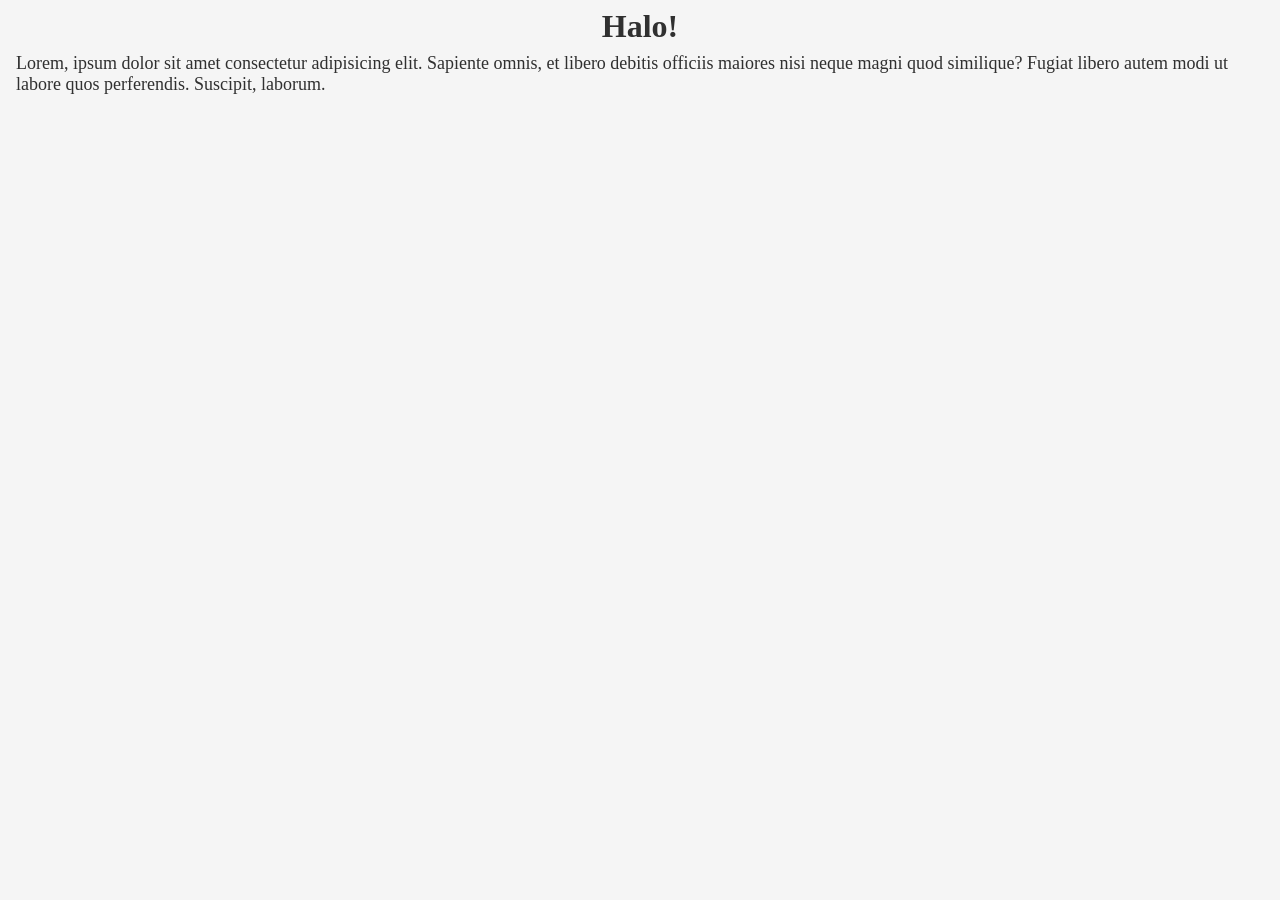
==== index.html @ 92896592 "Aggiunto stile" ====
<!DOCTYPE html>
<html lang="en">
<head>
    <meta charset="UTF-8">
    <meta name="viewport" content="width=device-width, initial-scale=1.0">
    <link rel="stylesheet" href="style.css">
    <title>Document</title>
</head>
<body>
    <h1>Halo!</h1>
    <p>Lorem, ipsum dolor sit amet consectetur adipisicing elit. Sapiente omnis, et libero debitis officiis maiores nisi neque magni quod similique? Fugiat libero autem modi ut labore quos perferendis. Suscipit, laborum.</p>
</body>
</html>
---- style.css ----
* {
    margin: 0;
    padding: 0;
    box-sizing: border-box;
}

body {
    display: flex;
    justify-content: start;
    align-items: center;
    flex-direction: column;
    width: 100vw;
    height: 100vh;
    padding: 8px 16px;
    background-color: whitesmoke;
}

h1, p {
    color: #303030;
}

p {
    font-size: 18px;
    padding: 8px 0;
}
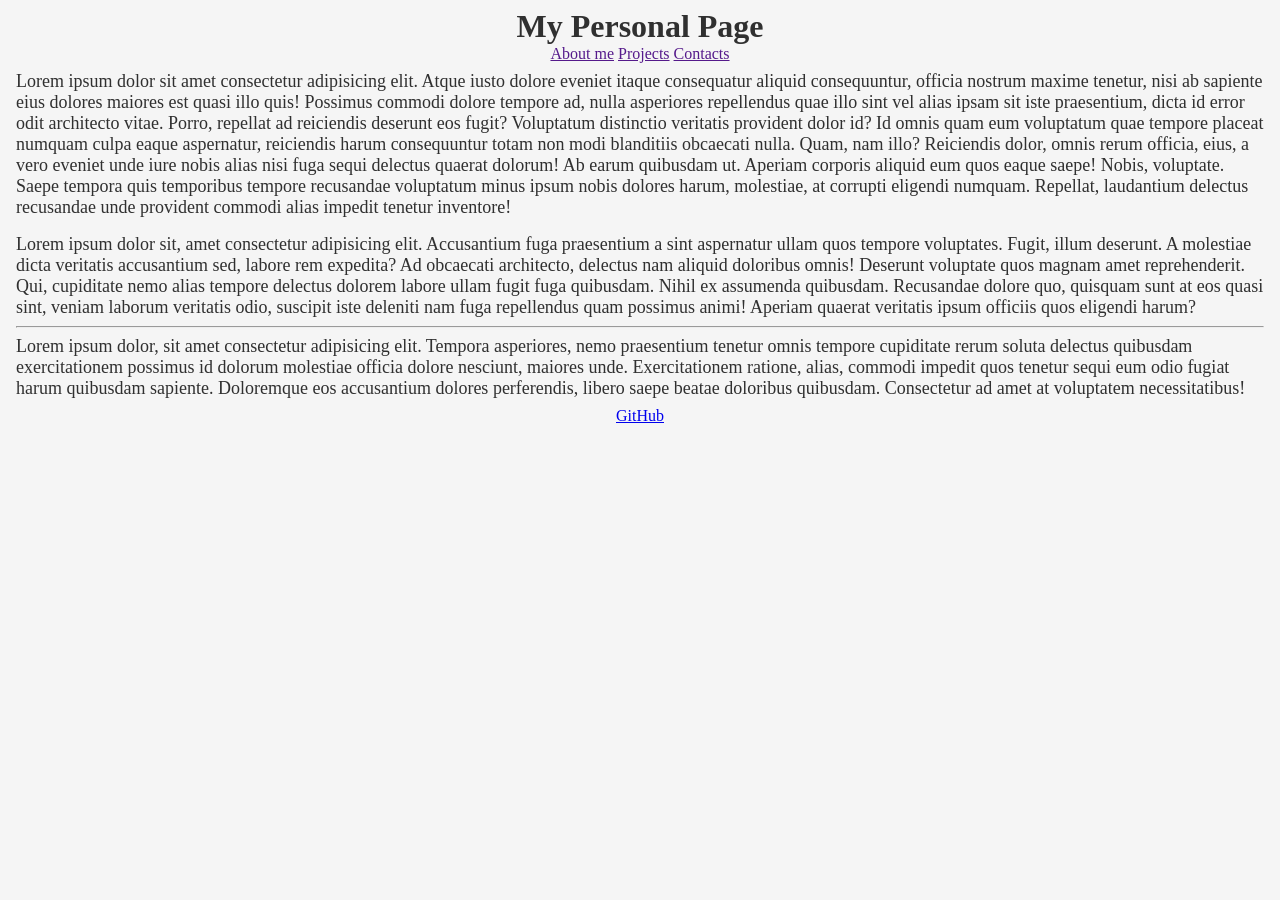
==== commit 7983b80e: "aggiunti paragrafi e footer" ====
--- a/index.html
+++ b/index.html
@@ -7,7 +7,38 @@
     <title>Document</title>
 </head>
 <body>
-    <h1>Halo!</h1>
-    <p>Lorem, ipsum dolor sit amet consectetur adipisicing elit. Sapiente omnis, et libero debitis officiis maiores nisi neque magni quod similique? Fugiat libero autem modi ut labore quos perferendis. Suscipit, laborum.</p>
+    <h1>My Personal Page</h1>
+    <nav>
+        <a href="">About me</a>
+        <a href="">Projects</a>
+        <a href="">Contacts</a>
+    </nav>
+
+    <div class="content">
+        <p>
+            Lorem ipsum dolor sit amet consectetur adipisicing elit. Atque iusto dolore eveniet itaque consequatur aliquid consequuntur, officia nostrum maxime tenetur, nisi ab sapiente eius dolores maiores est quasi illo quis!
+            Possimus commodi dolore tempore ad, nulla asperiores repellendus quae illo sint vel alias ipsam sit iste praesentium, dicta id error odit architecto vitae. Porro, repellat ad reiciendis deserunt eos fugit?
+            Voluptatum distinctio veritatis provident dolor id? Id omnis quam eum voluptatum quae tempore placeat numquam culpa eaque aspernatur, reiciendis harum consequuntur totam non modi blanditiis obcaecati nulla. Quam, nam illo?
+            Reiciendis dolor, omnis rerum officia, eius, a vero eveniet unde iure nobis alias nisi fuga sequi delectus quaerat dolorum! Ab earum quibusdam ut. Aperiam corporis aliquid eum quos eaque saepe!
+            Nobis, voluptate. Saepe tempora quis temporibus tempore recusandae voluptatum minus ipsum nobis dolores harum, molestiae, at corrupti eligendi numquam. Repellat, laudantium delectus recusandae unde provident commodi alias impedit tenetur inventore!
+        </p>
+
+        <p>
+            Lorem ipsum dolor sit, amet consectetur adipisicing elit. Accusantium fuga praesentium a sint aspernatur ullam quos tempore voluptates. Fugit, illum deserunt. A molestiae dicta veritatis accusantium sed, labore rem expedita?
+            Ad obcaecati architecto, delectus nam aliquid doloribus omnis! Deserunt voluptate quos magnam amet reprehenderit. Qui, cupiditate nemo alias tempore delectus dolorem labore ullam fugit fuga quibusdam. Nihil ex assumenda quibusdam.
+            Recusandae dolore quo, quisquam sunt at eos quasi sint, veniam laborum veritatis odio, suscipit iste deleniti nam fuga repellendus quam possimus animi! Aperiam quaerat veritatis ipsum officiis quos eligendi harum?
+        </p>
+
+        <hr>
+
+        <p>
+            Lorem ipsum dolor, sit amet consectetur adipisicing elit. Tempora asperiores, nemo praesentium tenetur omnis tempore cupiditate rerum soluta delectus quibusdam exercitationem possimus id dolorum molestiae officia dolore nesciunt, maiores unde.
+            Exercitationem ratione, alias, commodi impedit quos tenetur sequi eum odio fugiat harum quibusdam sapiente. Doloremque eos accusantium dolores perferendis, libero saepe beatae doloribus quibusdam. Consectetur ad amet at voluptatem necessitatibus!
+        </p>
+    </div>
+
+    <footer>
+        <a href="https://github.com/" target="_blank">GitHub</a>
+    </footer>
 </body>
 </html>
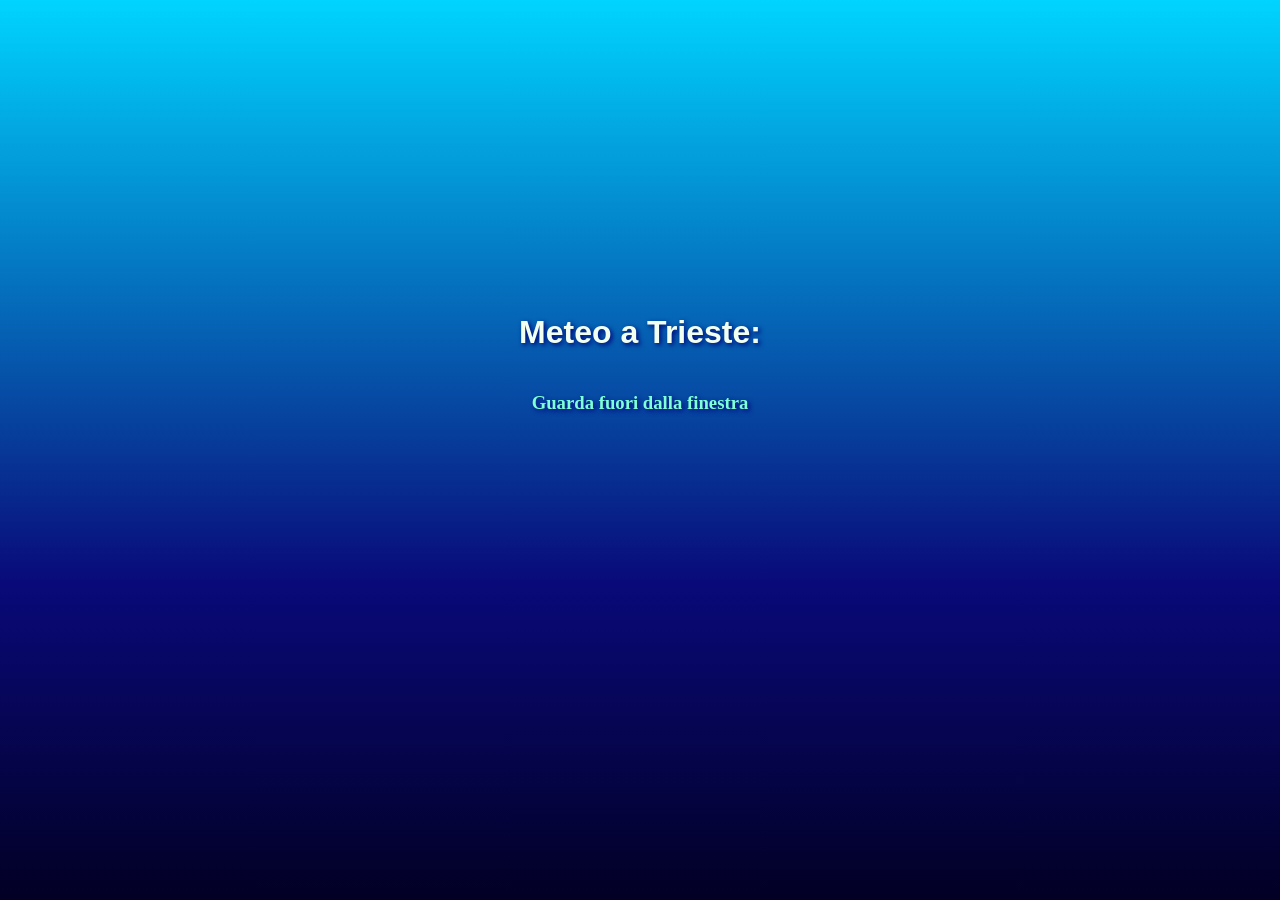
==== commit d6d60e29: "Migliorata la grafica come se fossi nel 1997" ====
--- a/index.html
+++ b/index.html
@@ -3,42 +3,18 @@
 <head>
     <meta charset="UTF-8">
     <meta name="viewport" content="width=device-width, initial-scale=1.0">
+    <title>Document</title>
     <link rel="stylesheet" href="style.css">
-    <title>Document</title>
 </head>
 <body>
-    <h1>My Personal Page</h1>
-    <nav>
-        <a href="">About me</a>
-        <a href="">Projects</a>
-        <a href="">Contacts</a>
-    </nav>
+    <div class="top"></div>
+    <div>
+     
+    <h1>Meteo a Trieste:</h1>
 
-    <div class="content">
-        <p>
-            Lorem ipsum dolor sit amet consectetur adipisicing elit. Atque iusto dolore eveniet itaque consequatur aliquid consequuntur, officia nostrum maxime tenetur, nisi ab sapiente eius dolores maiores est quasi illo quis!
-            Possimus commodi dolore tempore ad, nulla asperiores repellendus quae illo sint vel alias ipsam sit iste praesentium, dicta id error odit architecto vitae. Porro, repellat ad reiciendis deserunt eos fugit?
-            Voluptatum distinctio veritatis provident dolor id? Id omnis quam eum voluptatum quae tempore placeat numquam culpa eaque aspernatur, reiciendis harum consequuntur totam non modi blanditiis obcaecati nulla. Quam, nam illo?
-            Reiciendis dolor, omnis rerum officia, eius, a vero eveniet unde iure nobis alias nisi fuga sequi delectus quaerat dolorum! Ab earum quibusdam ut. Aperiam corporis aliquid eum quos eaque saepe!
-            Nobis, voluptate. Saepe tempora quis temporibus tempore recusandae voluptatum minus ipsum nobis dolores harum, molestiae, at corrupti eligendi numquam. Repellat, laudantium delectus recusandae unde provident commodi alias impedit tenetur inventore!
-        </p>
+    <h3>Guarda fuori dalla finestra</h3>
 
-        <p>
-            Lorem ipsum dolor sit, amet consectetur adipisicing elit. Accusantium fuga praesentium a sint aspernatur ullam quos tempore voluptates. Fugit, illum deserunt. A molestiae dicta veritatis accusantium sed, labore rem expedita?
-            Ad obcaecati architecto, delectus nam aliquid doloribus omnis! Deserunt voluptate quos magnam amet reprehenderit. Qui, cupiditate nemo alias tempore delectus dolorem labore ullam fugit fuga quibusdam. Nihil ex assumenda quibusdam.
-            Recusandae dolore quo, quisquam sunt at eos quasi sint, veniam laborum veritatis odio, suscipit iste deleniti nam fuga repellendus quam possimus animi! Aperiam quaerat veritatis ipsum officiis quos eligendi harum?
-        </p>
-
-        <hr>
-
-        <p>
-            Lorem ipsum dolor, sit amet consectetur adipisicing elit. Tempora asperiores, nemo praesentium tenetur omnis tempore cupiditate rerum soluta delectus quibusdam exercitationem possimus id dolorum molestiae officia dolore nesciunt, maiores unde.
-            Exercitationem ratione, alias, commodi impedit quos tenetur sequi eum odio fugiat harum quibusdam sapiente. Doloremque eos accusantium dolores perferendis, libero saepe beatae doloribus quibusdam. Consectetur ad amet at voluptatem necessitatibus!
-        </p>
-    </div>
-
-    <footer>
-        <a href="https://github.com/" target="_blank">GitHub</a>
-    </footer>
+    <img src="https://media2.giphy.com/media/v1.Y2lkPTZjMDliOTUyMjVwcjlwMHIwbnRidGxhN3l3d3lwbXNiNWdiOTkzYnhtejA1aDkzeSZlcD12MV9naWZzX3NlYXJjaCZjdD1n/xlGYf1RUbYYes/200w.gif" alt="">
+        </div>
 </body>
 </html>
--- a/style.css
+++ b/style.css
@@ -1,25 +1,38 @@
-* {
+html, body {
     margin: 0;
     padding: 0;
-    box-sizing: border-box;
+    height: 100%; /* Forziamo sia html che body a occupare tutta l'altezza dello schermo */
 }
 
 body {
-    display: flex;
-    justify-content: start;
-    align-items: center;
-    flex-direction: column;
-    width: 100vw;
-    height: 100vh;
-    padding: 8px 16px;
-    background-color: whitesmoke;
+    background: #020024;
+    background: linear-gradient(0deg, rgba(2, 0, 36, 1) 0%, rgba(9, 9, 121, 1) 35%, rgba(0, 212, 255, 1) 100%);
+    background-attachment: fixed; /* Mantiene il gradiente fisso anche se la pagina scorre */
 }
 
-h1, p {
-    color: #303030;
+h1{
+    font-family: Arial, Helvetica, sans-serif;
+    color: honeydew;
+    text-shadow: 3px;
+    text-shadow: 2px 2px 5px rgb(2, 0, 117);
 }
 
-p {
-    font-size: 18px;
-    padding: 8px 0;
-}+div {
+    display: flex;
+    flex-direction: column;
+  justify-content: center;
+  align-items: center;
+}
+h3{
+    color:aquamarine;
+    text-shadow: 2px 2px 5px rgb(2, 0, 117); 
+}
+
+.top {
+  width: 100%;
+  height: 293px; /* Imposta l'altezza pari a quella della tua GIF */
+  
+  background-image: url('https://cdn.pixabay.com/animation/2025/01/17/18/27/18-27-39-591_512.gif') ;
+  background-repeat: repeat-x; /* Ripete la GIF SOLO in orizzontale (sull'asse X) */
+  background-size: contain;    /* Fa in modo che la GIF mantenga le sue proporzioni nell'altezza del div */
+}
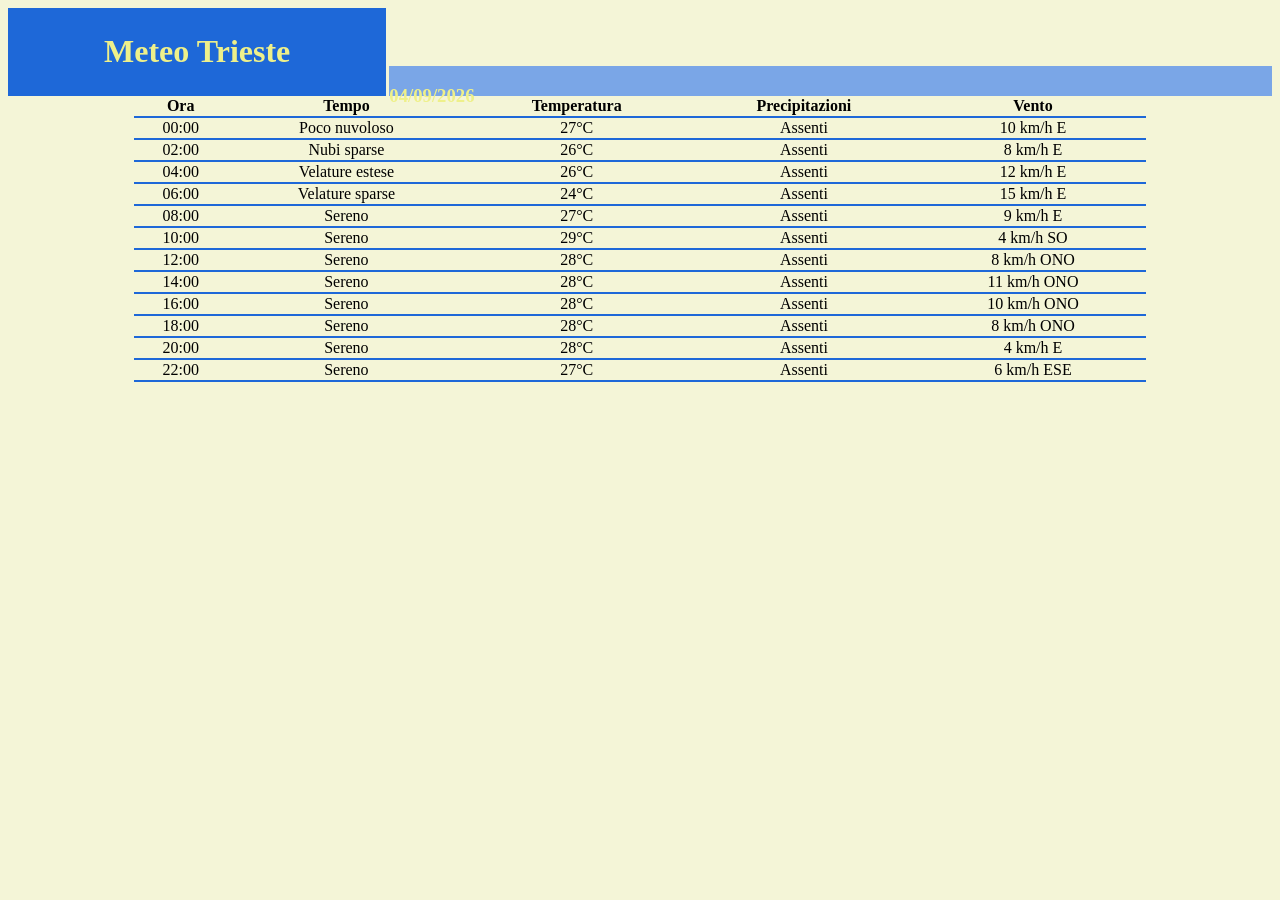
==== commit 7ccd10ee: "Branch Leo modifica titoli" ====
--- a/index.html
+++ b/index.html
@@ -1,20 +1,112 @@
 <!DOCTYPE html>
-<html lang="en">
+<html lang="it">
 <head>
     <meta charset="UTF-8">
     <meta name="viewport" content="width=device-width, initial-scale=1.0">
     <title>Document</title>
-    <link rel="stylesheet" href="style.css">
+    <link rel="stylesheet" href="stile.css">
 </head>
 <body>
-    <div class="top"></div>
-    <div>
-     
-    <h1>Meteo a Trieste:</h1>
+    <div class ="Contenitore">
+        <div class="box1"><h1>Meteo Trieste</h1></div>
 
-    <h3>Guarda fuori dalla finestra</h3>
+        <div class="box2"><h3>04/09/2026</h3></div>
+    </div>
 
-    <img src="https://media2.giphy.com/media/v1.Y2lkPTZjMDliOTUyMjVwcjlwMHIwbnRidGxhN3l3d3lwbXNiNWdiOTkzYnhtejA1aDkzeSZlcD12MV9naWZzX3NlYXJjaCZjdD1n/xlGYf1RUbYYes/200w.gif" alt="">
-        </div>
+    <table> 
+        <thead> 
+            <tr class="lista1"> 
+                <th>Ora</th> 
+                <th>Tempo</th> 
+                <th>Temperatura</th> 
+                <th>Precipitazioni</th> 
+                <th>Vento</th> </tr> 
+        </thead> 
+        <tbody> 
+            <tr class="lista2"> 
+                <td>00:00</td> 
+                <td>Poco nuvoloso</td> 
+                <td>27°C</td> <td>Assenti</td> 
+                <td>10 km/h E</td> 
+            </tr> 
+            <tr class="lista1"> 
+                <td>02:00</td> 
+                <td>Nubi sparse</td> 
+                <td>26°C</td> 
+                <td>Assenti</td> 
+                <td>8 km/h E</td> 
+            </tr> 
+            <tr class="lista2"> 
+                <td>04:00</td> 
+                <td>Velature estese</td> 
+                <td>26°C</td> 
+                <td>Assenti</td> 
+                <td>12 km/h E</td> 
+            </tr> 
+            <tr class="lista1"> 
+                <td>06:00</td> 
+                <td>Velature sparse</td> 
+                <td>24°C</td> 
+                <td>Assenti</td> 
+                <td>15 km/h E</td> 
+            </tr> 
+            <tr class="lista2"> 
+                <td>08:00</td> 
+                <td>Sereno</td> 
+                <td>27°C</td> 
+                <td>Assenti</td>
+                <td>9 km/h E</td>
+            </tr> 
+            <tr class="lista1"> 
+                <td>10:00</td> 
+                <td>Sereno</td> 
+                <td>29°C</td> 
+                <td>Assenti</td> 
+                <td>4 km/h SO</td> 
+            </tr> 
+            <tr class="lista2"> 
+                <td>12:00</td> 
+                <td>Sereno</td> 
+                <td>28°C</td> 
+                <td>Assenti</td> 
+                <td>8 km/h ONO</td> 
+            </tr> 
+            <tr class="lista1"> 
+                <td>14:00</td> 
+                <td>Sereno</td> 
+                <td>28°C</td> 
+                <td>Assenti</td> 
+                <td>11 km/h ONO</td> 
+            </tr> 
+            <tr class="lista2"> 
+                <td>16:00</td> 
+                <td>Sereno</td> 
+                <td>28°C</td> 
+                <td>Assenti</td> 
+                <td>10 km/h ONO</td> 
+            </tr> 
+            <tr class="lista1"> 
+                <td>18:00</td> 
+                <td>Sereno</td> 
+                <td>28°C</td> 
+                <td>Assenti</td> 
+                <td>8 km/h ONO</td> 
+            </tr> 
+            <tr class="lista2"> 
+                <td>20:00</td> 
+                <td>Sereno</td>
+                <td>28°C</td> 
+                <td>Assenti</td> 
+                <td>4 km/h E</td> 
+            </tr> 
+            <tr class="lista1"> 
+                <td>22:00</td> 
+                <td>Sereno</td> 
+                <td>27°C</td> 
+                <td>Assenti</td> 
+                <td>6 km/h ESE</td> 
+            </tr> 
+        </tbody> 
+    </table>
 </body>
 </html>
--- a/stile.css
+++ b/stile.css
@@ -0,0 +1,53 @@
+
+
+body {
+    background-color:rgb(244, 245, 215);
+}
+
+.Contenitore {
+    display: flex;
+    gap: 3px;
+    width: 100%;
+    align-items: flex-end;
+}
+
+.box1 {
+    background-color: rgb(30, 104, 216);
+    color: rgb(238, 240, 138);
+    line-height: 45px;
+    text-align: center;
+    width: 30%;
+}
+
+.box2 {
+    width: 70%;
+    background-color: rgb(122, 166, 231);
+    color: rgb(238, 240, 138);
+    height: 30px;
+    
+}
+
+.lista1 {
+    text-align: center; 
+    padding-left: 100px;   
+    padding-right: 100px;
+
+    border-bottom: 2px solid rgb(30, 104, 216);
+}
+
+.lista2 {
+    text-align: center;
+    padding-left: 100px;   
+    padding-right: 100px;
+
+    border-bottom: 2px solid rgb(30, 104, 216);
+}
+
+
+table {
+    text-align: center;
+    border-collapse: collapse;
+    width: 80%;
+    margin-left: auto;
+    margin-right: auto;
+}
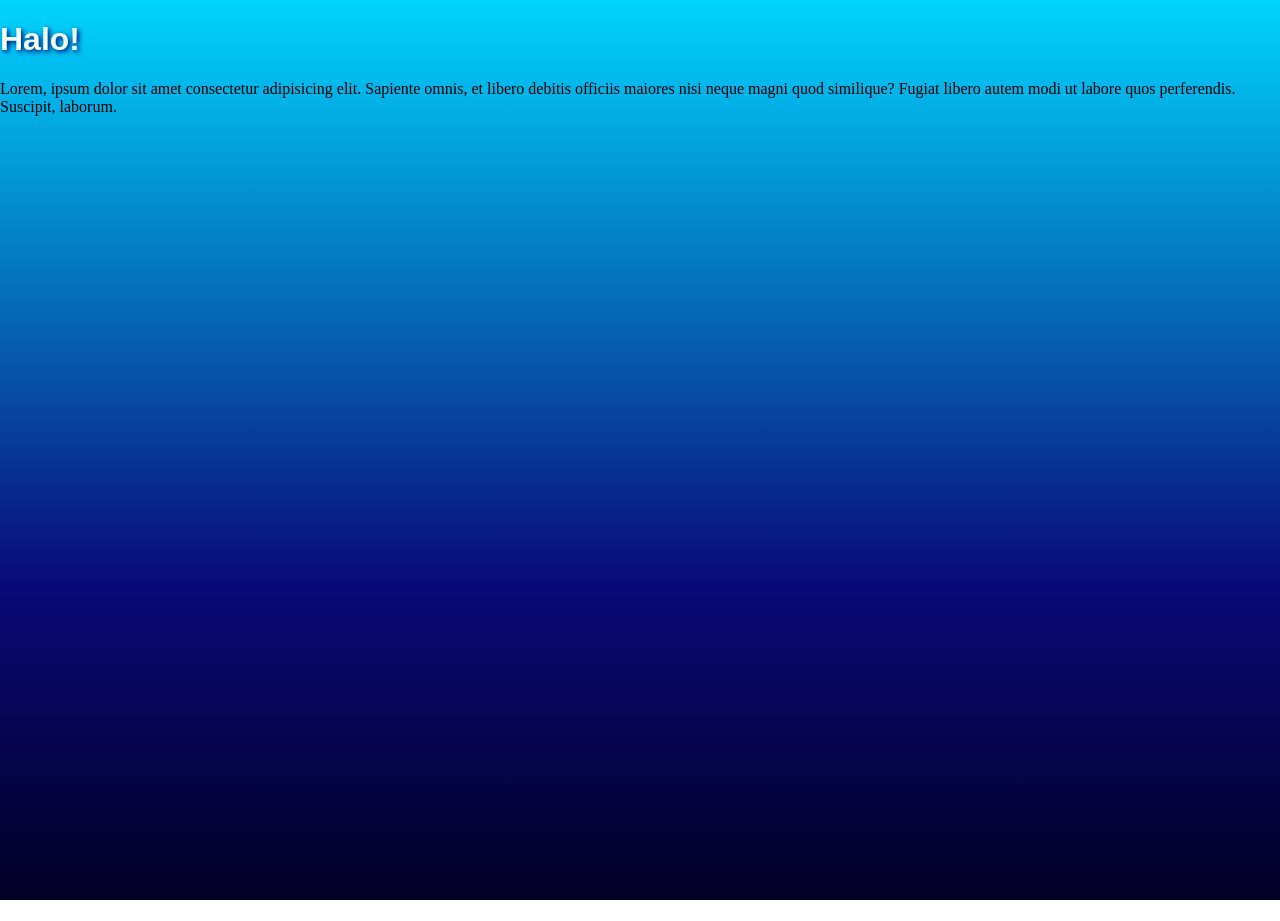
==== commit 66c0bde0: "Merge branch 'ml' of https://github.com/enricogiacomazzi/ial_ts_git into ml" ====
--- a/index.html
+++ b/index.html
@@ -1,112 +1,13 @@
 <!DOCTYPE html>
-<html lang="it">
+<html lang="en">
 <head>
     <meta charset="UTF-8">
     <meta name="viewport" content="width=device-width, initial-scale=1.0">
     <title>Document</title>
-    <link rel="stylesheet" href="stile.css">
+    <link rel="stylesheet" href="style.css">
 </head>
 <body>
-    <div class ="Contenitore">
-        <div class="box1"><h1>Meteo Trieste</h1></div>
-
-        <div class="box2"><h3>04/09/2026</h3></div>
-    </div>
-
-    <table> 
-        <thead> 
-            <tr class="lista1"> 
-                <th>Ora</th> 
-                <th>Tempo</th> 
-                <th>Temperatura</th> 
-                <th>Precipitazioni</th> 
-                <th>Vento</th> </tr> 
-        </thead> 
-        <tbody> 
-            <tr class="lista2"> 
-                <td>00:00</td> 
-                <td>Poco nuvoloso</td> 
-                <td>27°C</td> <td>Assenti</td> 
-                <td>10 km/h E</td> 
-            </tr> 
-            <tr class="lista1"> 
-                <td>02:00</td> 
-                <td>Nubi sparse</td> 
-                <td>26°C</td> 
-                <td>Assenti</td> 
-                <td>8 km/h E</td> 
-            </tr> 
-            <tr class="lista2"> 
-                <td>04:00</td> 
-                <td>Velature estese</td> 
-                <td>26°C</td> 
-                <td>Assenti</td> 
-                <td>12 km/h E</td> 
-            </tr> 
-            <tr class="lista1"> 
-                <td>06:00</td> 
-                <td>Velature sparse</td> 
-                <td>24°C</td> 
-                <td>Assenti</td> 
-                <td>15 km/h E</td> 
-            </tr> 
-            <tr class="lista2"> 
-                <td>08:00</td> 
-                <td>Sereno</td> 
-                <td>27°C</td> 
-                <td>Assenti</td>
-                <td>9 km/h E</td>
-            </tr> 
-            <tr class="lista1"> 
-                <td>10:00</td> 
-                <td>Sereno</td> 
-                <td>29°C</td> 
-                <td>Assenti</td> 
-                <td>4 km/h SO</td> 
-            </tr> 
-            <tr class="lista2"> 
-                <td>12:00</td> 
-                <td>Sereno</td> 
-                <td>28°C</td> 
-                <td>Assenti</td> 
-                <td>8 km/h ONO</td> 
-            </tr> 
-            <tr class="lista1"> 
-                <td>14:00</td> 
-                <td>Sereno</td> 
-                <td>28°C</td> 
-                <td>Assenti</td> 
-                <td>11 km/h ONO</td> 
-            </tr> 
-            <tr class="lista2"> 
-                <td>16:00</td> 
-                <td>Sereno</td> 
-                <td>28°C</td> 
-                <td>Assenti</td> 
-                <td>10 km/h ONO</td> 
-            </tr> 
-            <tr class="lista1"> 
-                <td>18:00</td> 
-                <td>Sereno</td> 
-                <td>28°C</td> 
-                <td>Assenti</td> 
-                <td>8 km/h ONO</td> 
-            </tr> 
-            <tr class="lista2"> 
-                <td>20:00</td> 
-                <td>Sereno</td>
-                <td>28°C</td> 
-                <td>Assenti</td> 
-                <td>4 km/h E</td> 
-            </tr> 
-            <tr class="lista1"> 
-                <td>22:00</td> 
-                <td>Sereno</td> 
-                <td>27°C</td> 
-                <td>Assenti</td> 
-                <td>6 km/h ESE</td> 
-            </tr> 
-        </tbody> 
-    </table>
+    <h1>Halo!</h1>
+    <p>Lorem, ipsum dolor sit amet consectetur adipisicing elit. Sapiente omnis, et libero debitis officiis maiores nisi neque magni quod similique? Fugiat libero autem modi ut labore quos perferendis. Suscipit, laborum.</p>
 </body>
 </html>
--- a/style.css
+++ b/style.css
@@ -0,0 +1,38 @@
+html, body {
+    margin: 0;
+    padding: 0;
+    height: 100%; /* Forziamo sia html che body a occupare tutta l'altezza dello schermo */
+}
+
+body {
+    background: #020024;
+    background: linear-gradient(0deg, rgba(2, 0, 36, 1) 0%, rgba(9, 9, 121, 1) 35%, rgba(0, 212, 255, 1) 100%);
+    background-attachment: fixed; /* Mantiene il gradiente fisso anche se la pagina scorre */
+}
+
+h1{
+    font-family: Arial, Helvetica, sans-serif;
+    color: honeydew;
+    text-shadow: 3px;
+    text-shadow: 2px 2px 5px rgb(2, 0, 117);
+}
+
+div {
+    display: flex;
+    flex-direction: column;
+  justify-content: center;
+  align-items: center;
+}
+h3{
+    color:aquamarine;
+    text-shadow: 2px 2px 5px rgb(2, 0, 117); 
+}
+
+.top {
+  width: 100%;
+  height: 293px; /* Imposta l'altezza pari a quella della tua GIF */
+  
+  background-image: url('https://cdn.pixabay.com/animation/2025/01/17/18/27/18-27-39-591_512.gif') ;
+  background-repeat: repeat-x; /* Ripete la GIF SOLO in orizzontale (sull'asse X) */
+  background-size: contain;    /* Fa in modo che la GIF mantenga le sue proporzioni nell'altezza del div */
+}
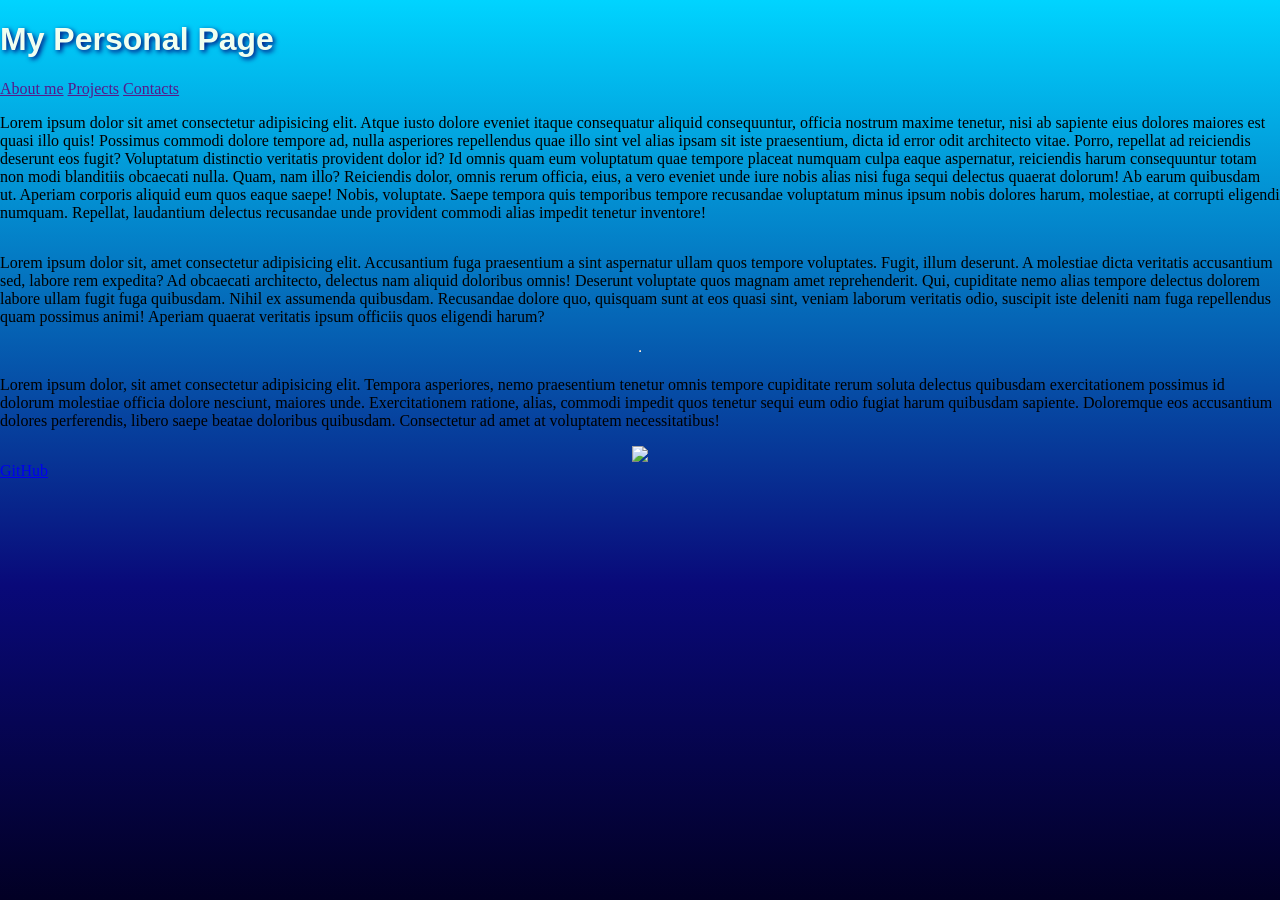
==== commit 520068d5: "aggiunta immagine" ====
--- a/index.html
+++ b/index.html
@@ -3,11 +3,46 @@
 <head>
     <meta charset="UTF-8">
     <meta name="viewport" content="width=device-width, initial-scale=1.0">
+    <link rel="stylesheet" href="style.css">
     <title>Document</title>
-    <link rel="stylesheet" href="style.css">
 </head>
 <body>
-    <h1>Halo!</h1>
-    <p>Lorem, ipsum dolor sit amet consectetur adipisicing elit. Sapiente omnis, et libero debitis officiis maiores nisi neque magni quod similique? Fugiat libero autem modi ut labore quos perferendis. Suscipit, laborum.</p>
+    <h1>My Personal Page</h1>
+    <nav>
+        <a href="">About me</a>
+        <a href="">Projects</a>
+        <a href="">Contacts</a>
+    </nav>
+
+    <div class="content">
+        <p>
+            Lorem ipsum dolor sit amet consectetur adipisicing elit. Atque iusto dolore eveniet itaque consequatur aliquid consequuntur, officia nostrum maxime tenetur, nisi ab sapiente eius dolores maiores est quasi illo quis!
+            Possimus commodi dolore tempore ad, nulla asperiores repellendus quae illo sint vel alias ipsam sit iste praesentium, dicta id error odit architecto vitae. Porro, repellat ad reiciendis deserunt eos fugit?
+            Voluptatum distinctio veritatis provident dolor id? Id omnis quam eum voluptatum quae tempore placeat numquam culpa eaque aspernatur, reiciendis harum consequuntur totam non modi blanditiis obcaecati nulla. Quam, nam illo?
+            Reiciendis dolor, omnis rerum officia, eius, a vero eveniet unde iure nobis alias nisi fuga sequi delectus quaerat dolorum! Ab earum quibusdam ut. Aperiam corporis aliquid eum quos eaque saepe!
+            Nobis, voluptate. Saepe tempora quis temporibus tempore recusandae voluptatum minus ipsum nobis dolores harum, molestiae, at corrupti eligendi numquam. Repellat, laudantium delectus recusandae unde provident commodi alias impedit tenetur inventore!
+        </p>
+
+        <p>
+            Lorem ipsum dolor sit, amet consectetur adipisicing elit. Accusantium fuga praesentium a sint aspernatur ullam quos tempore voluptates. Fugit, illum deserunt. A molestiae dicta veritatis accusantium sed, labore rem expedita?
+            Ad obcaecati architecto, delectus nam aliquid doloribus omnis! Deserunt voluptate quos magnam amet reprehenderit. Qui, cupiditate nemo alias tempore delectus dolorem labore ullam fugit fuga quibusdam. Nihil ex assumenda quibusdam.
+            Recusandae dolore quo, quisquam sunt at eos quasi sint, veniam laborum veritatis odio, suscipit iste deleniti nam fuga repellendus quam possimus animi! Aperiam quaerat veritatis ipsum officiis quos eligendi harum?
+        </p>
+
+        <hr />
+
+        <p>
+            Lorem ipsum dolor, sit amet consectetur adipisicing elit. Tempora asperiores, nemo praesentium tenetur omnis tempore cupiditate rerum soluta delectus quibusdam exercitationem possimus id dolorum molestiae officia dolore nesciunt, maiores unde.
+            Exercitationem ratione, alias, commodi impedit quos tenetur sequi eum odio fugiat harum quibusdam sapiente. Doloremque eos accusantium dolores perferendis, libero saepe beatae doloribus quibusdam. Consectetur ad amet at voluptatem necessitatibus!
+        </p>
+
+        <img src="yippee_cat.gif"/>
+    </div>
+
+   
+
+    <footer>
+        <a href="https://github.com/" target="_blank">GitHub</a>
+    </footer>
 </body>
 </html>
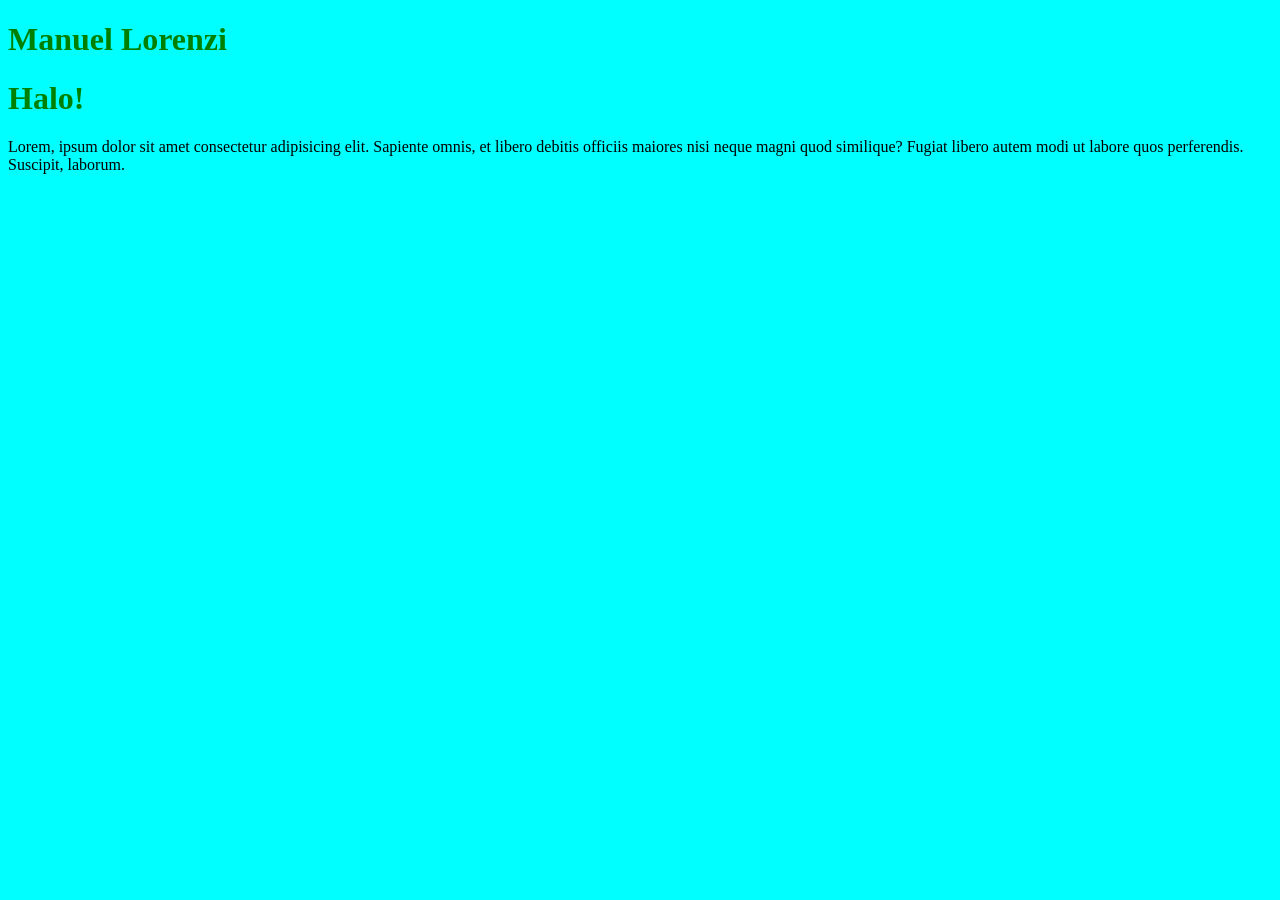
==== commit dfe25024: "modifica titolo" ====
--- a/index.html
+++ b/index.html
@@ -3,46 +3,12 @@
 <head>
     <meta charset="UTF-8">
     <meta name="viewport" content="width=device-width, initial-scale=1.0">
+    <title>Document</title>
     <link rel="stylesheet" href="style.css">
-    <title>Document</title>
 </head>
 <body>
-    <h1>My Personal Page</h1>
-    <nav>
-        <a href="">About me</a>
-        <a href="">Projects</a>
-        <a href="">Contacts</a>
-    </nav>
-
-    <div class="content">
-        <p>
-            Lorem ipsum dolor sit amet consectetur adipisicing elit. Atque iusto dolore eveniet itaque consequatur aliquid consequuntur, officia nostrum maxime tenetur, nisi ab sapiente eius dolores maiores est quasi illo quis!
-            Possimus commodi dolore tempore ad, nulla asperiores repellendus quae illo sint vel alias ipsam sit iste praesentium, dicta id error odit architecto vitae. Porro, repellat ad reiciendis deserunt eos fugit?
-            Voluptatum distinctio veritatis provident dolor id? Id omnis quam eum voluptatum quae tempore placeat numquam culpa eaque aspernatur, reiciendis harum consequuntur totam non modi blanditiis obcaecati nulla. Quam, nam illo?
-            Reiciendis dolor, omnis rerum officia, eius, a vero eveniet unde iure nobis alias nisi fuga sequi delectus quaerat dolorum! Ab earum quibusdam ut. Aperiam corporis aliquid eum quos eaque saepe!
-            Nobis, voluptate. Saepe tempora quis temporibus tempore recusandae voluptatum minus ipsum nobis dolores harum, molestiae, at corrupti eligendi numquam. Repellat, laudantium delectus recusandae unde provident commodi alias impedit tenetur inventore!
-        </p>
-
-        <p>
-            Lorem ipsum dolor sit, amet consectetur adipisicing elit. Accusantium fuga praesentium a sint aspernatur ullam quos tempore voluptates. Fugit, illum deserunt. A molestiae dicta veritatis accusantium sed, labore rem expedita?
-            Ad obcaecati architecto, delectus nam aliquid doloribus omnis! Deserunt voluptate quos magnam amet reprehenderit. Qui, cupiditate nemo alias tempore delectus dolorem labore ullam fugit fuga quibusdam. Nihil ex assumenda quibusdam.
-            Recusandae dolore quo, quisquam sunt at eos quasi sint, veniam laborum veritatis odio, suscipit iste deleniti nam fuga repellendus quam possimus animi! Aperiam quaerat veritatis ipsum officiis quos eligendi harum?
-        </p>
-
-        <hr />
-
-        <p>
-            Lorem ipsum dolor, sit amet consectetur adipisicing elit. Tempora asperiores, nemo praesentium tenetur omnis tempore cupiditate rerum soluta delectus quibusdam exercitationem possimus id dolorum molestiae officia dolore nesciunt, maiores unde.
-            Exercitationem ratione, alias, commodi impedit quos tenetur sequi eum odio fugiat harum quibusdam sapiente. Doloremque eos accusantium dolores perferendis, libero saepe beatae doloribus quibusdam. Consectetur ad amet at voluptatem necessitatibus!
-        </p>
-
-        <img src="yippee_cat.gif"/>
-    </div>
-
-   
-
-    <footer>
-        <a href="https://github.com/" target="_blank">GitHub</a>
-    </footer>
+    <h1>Manuel Lorenzi</h1>
+    <h1>Halo!</h1>
+    <p>Lorem, ipsum dolor sit amet consectetur adipisicing elit. Sapiente omnis, et libero debitis officiis maiores nisi neque magni quod similique? Fugiat libero autem modi ut labore quos perferendis. Suscipit, laborum.</p>
 </body>
 </html>
--- a/style.css
+++ b/style.css
@@ -1,38 +1,7 @@
-html, body {
-    margin: 0;
-    padding: 0;
-    height: 100%; /* Forziamo sia html che body a occupare tutta l'altezza dello schermo */
-}
-
-body {
-    background: #020024;
-    background: linear-gradient(0deg, rgba(2, 0, 36, 1) 0%, rgba(9, 9, 121, 1) 35%, rgba(0, 212, 255, 1) 100%);
-    background-attachment: fixed; /* Mantiene il gradiente fisso anche se la pagina scorre */
+body{
+    background-color: aqua;
 }
 
 h1{
-    font-family: Arial, Helvetica, sans-serif;
-    color: honeydew;
-    text-shadow: 3px;
-    text-shadow: 2px 2px 5px rgb(2, 0, 117);
-}
-
-div {
-    display: flex;
-    flex-direction: column;
-  justify-content: center;
-  align-items: center;
-}
-h3{
-    color:aquamarine;
-    text-shadow: 2px 2px 5px rgb(2, 0, 117); 
-}
-
-.top {
-  width: 100%;
-  height: 293px; /* Imposta l'altezza pari a quella della tua GIF */
-  
-  background-image: url('https://cdn.pixabay.com/animation/2025/01/17/18/27/18-27-39-591_512.gif') ;
-  background-repeat: repeat-x; /* Ripete la GIF SOLO in orizzontale (sull'asse X) */
-  background-size: contain;    /* Fa in modo che la GIF mantenga le sue proporzioni nell'altezza del div */
-}
+    color: green;
+}
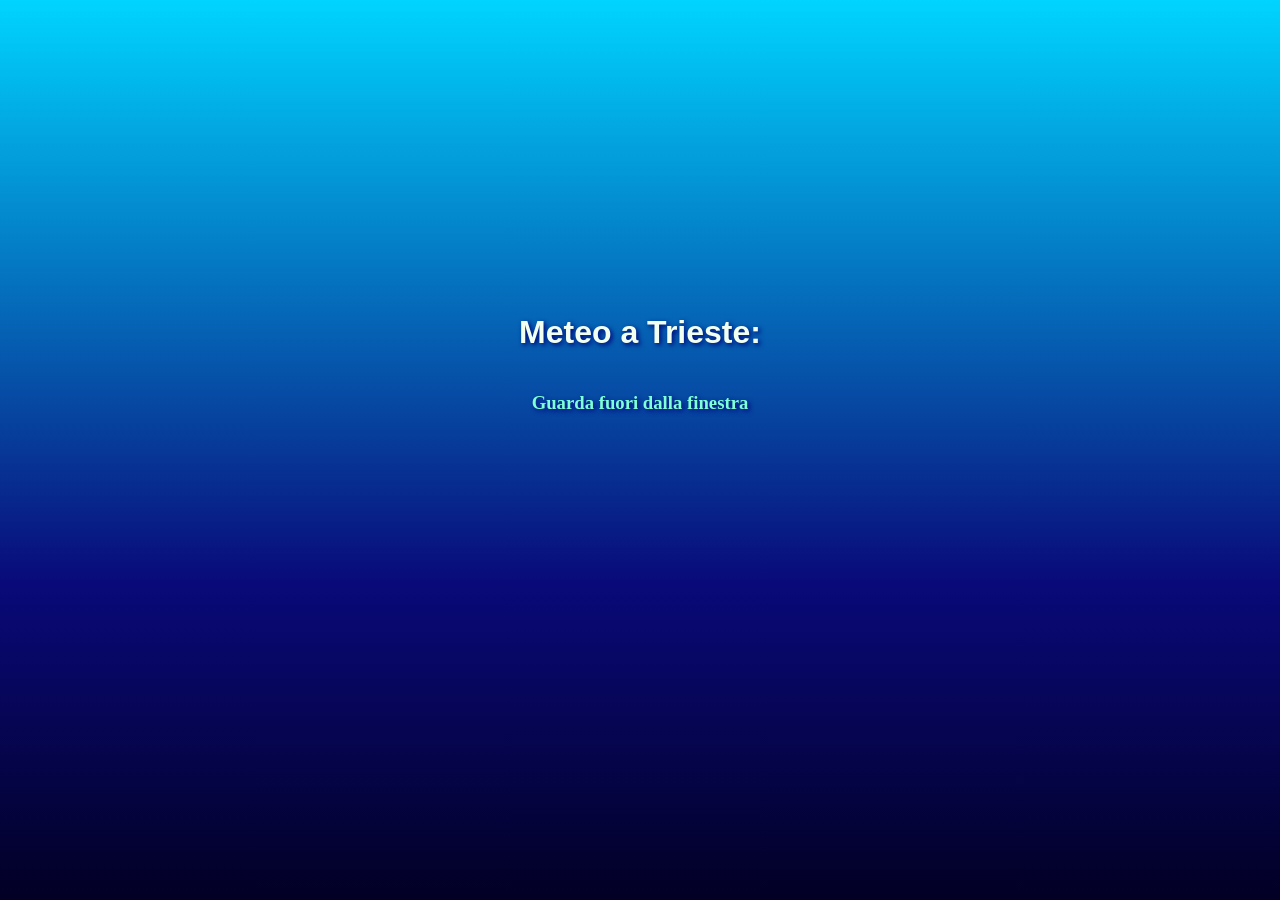
==== commit 3a30a813: "Merge pull request #2 from enricogiacomazzi/meteo-trieste Meteo trieste" ====
--- a/index.html
+++ b/index.html
@@ -7,8 +7,14 @@
     <link rel="stylesheet" href="style.css">
 </head>
 <body>
-    <h1>Manuel Lorenzi</h1>
-    <h1>Halo!</h1>
-    <p>Lorem, ipsum dolor sit amet consectetur adipisicing elit. Sapiente omnis, et libero debitis officiis maiores nisi neque magni quod similique? Fugiat libero autem modi ut labore quos perferendis. Suscipit, laborum.</p>
+    <div class="top"></div>
+    <div>
+     
+    <h1>Meteo a Trieste:</h1>
+
+    <h3>Guarda fuori dalla finestra</h3>
+
+    <img src="https://media2.giphy.com/media/v1.Y2lkPTZjMDliOTUyMjVwcjlwMHIwbnRidGxhN3l3d3lwbXNiNWdiOTkzYnhtejA1aDkzeSZlcD12MV9naWZzX3NlYXJjaCZjdD1n/xlGYf1RUbYYes/200w.gif" alt="">
+        </div>
 </body>
 </html>
--- a/style.css
+++ b/style.css
@@ -1,7 +1,38 @@
-body{
-    background-color: aqua;
+html, body {
+    margin: 0;
+    padding: 0;
+    height: 100%; /* Forziamo sia html che body a occupare tutta l'altezza dello schermo */
+}
+
+body {
+    background: #020024;
+    background: linear-gradient(0deg, rgba(2, 0, 36, 1) 0%, rgba(9, 9, 121, 1) 35%, rgba(0, 212, 255, 1) 100%);
+    background-attachment: fixed; /* Mantiene il gradiente fisso anche se la pagina scorre */
 }
 
 h1{
-    color: green;
-}+    font-family: Arial, Helvetica, sans-serif;
+    color: honeydew;
+    text-shadow: 3px;
+    text-shadow: 2px 2px 5px rgb(2, 0, 117);
+}
+
+div {
+    display: flex;
+    flex-direction: column;
+  justify-content: center;
+  align-items: center;
+}
+h3{
+    color:aquamarine;
+    text-shadow: 2px 2px 5px rgb(2, 0, 117); 
+}
+
+.top {
+  width: 100%;
+  height: 293px; /* Imposta l'altezza pari a quella della tua GIF */
+  
+  background-image: url('https://cdn.pixabay.com/animation/2025/01/17/18/27/18-27-39-591_512.gif') ;
+  background-repeat: repeat-x; /* Ripete la GIF SOLO in orizzontale (sull'asse X) */
+  background-size: contain;    /* Fa in modo che la GIF mantenga le sue proporzioni nell'altezza del div */
+}
